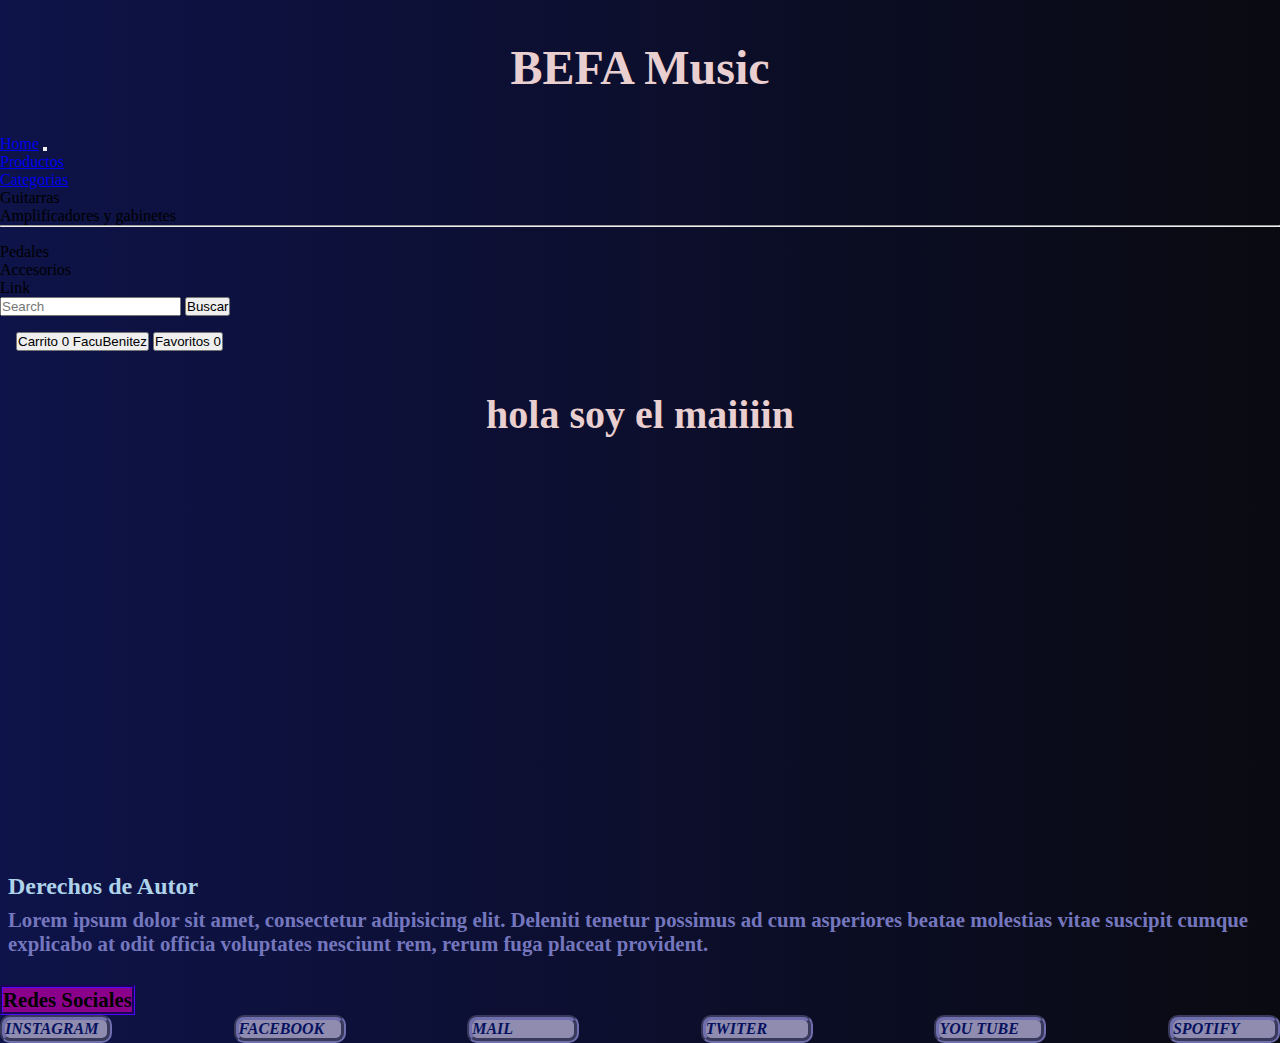
==== pages/caracteristicas.html @ c5dcd971 "segunda entrega proyecto final" ====
<!DOCTYPE html>
<html lang="en">
<head>
    <meta charset="UTF-8">
    <meta http-equiv="X-UA-Compatible" content="IE=edge">
    <meta name="viewport" content="width=device-width, initial-scale=1.0">
    <title>ProductosData</title>
         <!--link de boostrap-->
<link href="https://cdn.jsdelivr.net/npm/bootstrap@5.2.0/dist/css/bootstrap.min.css" rel="stylesheet" integrity="sha384-gH2yIJqKdNHPEq0n4Mqa/HGKIhSkIHeL5AyhkYV8i59U5AR6csBvApHHNl/vI1Bx" crossorigin="anonymous">
<!--LINK DE CSS-->
<link rel="stylesheet" href="../CSS/main.css">
     
</head>
<body class="colorMenuC">
    <header>
    <h1>
        BEFA Music
    </h1>
    <nav   class="navbar navbar-expand-lg bg-light">
        <div  class="container-fluid" >
          <a class="navbar-brand" href="../index.html">Home</a>
          <button class="navbar-toggler" type="button" data-bs-toggle="collapse" data-bs-target="#navbarScroll" aria-controls="navbarScroll" aria-expanded="false" aria-label="Toggle navigation">
            <span class="navbar-toggler-icon"></span>
          </button>
          <div class="collapse navbar-collapse" id="navbarScroll">
            <ul class="navbar-nav me-auto my-2 my-lg-0 navbar-nav-scroll" style="--bs-scroll-height: 100px;">
              <li class="nav-item">
                <a class="nav-link active" aria-current="page" href="pages/productos.html">Productos</a>
              </li>
              <li class="nav-item dropdown">
                <a class="nav-link dropdown-toggle" href="#" role="button" data-bs-toggle="dropdown" aria-expanded="false">
                  Categorias 
                </a> 
                <ul class="dropdown-menu" id="menuP">
                  <li>
                    <a class="dropdown-item filtrar-categoria" data-categoria="guitarra" > Guitarras </a>
                  </li>
                  <li>
                    <a class="dropdown-item filtrar-categoria" data-categoria="amplificadores"> Amplificadores y gabinetes </a>
                  <li>
                    <hr class="dropdown-divider"></li>
                  <li>
                    <a class="dropdown-item filtrar-categoria" data-categoria="pedales" > Pedales </a>
                  </li>
                  <li>
                    <a class="dropdown-item filtrar-categoria" data-categoria="accesorios" > Accesorios </a>
                  </li>
                </ul>
              </li>
              <li class="nav-item">
                <a class="nav-link disabled">Link</a>
              </li>
            </ul>
            <form class="d-flex" role="search" >
              <input  class="form-control me-2 " type="search " placeholder="Search " aria-label="Search btnInput">
              <button id="btnBuscar" class="btn btn-outline-success" type="submit">Buscar</button>
            </form>
          </div>
        </div>
      </nav>
      <nav class= "colorNav" class="navbar bg-light" >
        <form class="container-fluid justify-content-start">
          <button class="btn btn-outline-success me-2 position-relative " type="button" data-carrito="carrito">Carrito
            <span   id="buttonCarrito" class="position-absolute top-0 start-100 translate-middle badge rounded-pill bg-danger" >
              0
              <span class="visually-hidden">FacuBenitez</span>
            </span>
          </button>
          <button class="btn btn-outline-success me-2 position-relative" type="button">Favoritos
            <span   id="buttonFavoritos" class="position-absolute top-0 start-100 translate-middle badge rounded-pill bg-danger" >
              0
            </span>
          </button>
        </form>
      </nav>
    
</header>
<main>
    <h2 id="tituloProducto" class="titleC">
        hola soy el maiiiin
    </h2>
    <p id="modeloProducto" class="modelC">
        
    </p>
    <p id="precioProducto" class="precioC">

    </p>
    <p id="colorProducto" class="colorC">

    </p>
    <div id="imagenProducto" class="imgC">
        <img src="" alt="" id="imagenProducto">
    </div>
</main>
<footer>
    <h3>
        Derechos de Autor
    </h3>
    <h4>
        Lorem ipsum dolor sit amet, consectetur adipisicing elit. Deleniti tenetur possimus ad cum asperiores beatae molestias vitae suscipit cumque explicabo at odit officia voluptates nesciunt rem, rerum fuga placeat provident.
    </h4>
    <h5>
         Redes Sociales
     </h5>

    <ul>
        <li> <a href="https://instagram.com/halosbanda?utm_medium=copy_link" target="_blank">
            instagram
        </a> 
        </li>
        <li> facebook </li>
        <li> mail </li>
        <li> twiter</li>
        <li> you tube</li>
        <li> spotify</li>

    </ul>


</footer>
<script>
    const caracteristicas = JSON.parse(localStorage.getItem(`verProductos`))
    console.log(caracteristicas);
    document.getElementById("tituloProducto").innerHTML = caracteristicas.nombre;
    document.getElementById("modeloProducto").innerHTML = caracteristicas.modelo;
    document.getElementById("precioProducto").innerHTML = caracteristicas.precio;
    document.getElementById("colorProducto").innerHTML = caracteristicas.color;
    document.getElementById("imagenProducto").innerHTML = caracteristicas.img;
</script>

</body>
</html>
---- CSS/main.css ----
/*reset*/
*{
    padding: 0%;
    margin: 0;
    box-sizing: border-box;
}
header h1{
    color: rgb(233, 207, 207);
    text-align: center;
    font-size: 3rem;
    font-weight: bold;
    font-family: 'Times New Roman', Times, serif;
    padding: 2.5rem;
}
.colorMenu{
        background-image: linear-gradient(to left, #0a0a11 ,#0e1349);
}
.colorNav{
    color: #6f6faf;
    background-color:linear-gradient(to left, #0a0a11 ,#0e1349);
    padding: 1rem;
}
.main{
    background-color: #0a0a11;
}
.carouselFacu{
margin-left: 15rem;
}
.imgUno{
    width: 80%;
    height: 40rem;
    margin-left: 8rem;
    margin-top: 2rem;
}
.imgDos{
    width: 80%;
    height: 50rem;
    margin-left: 8rem;
    margin-top: 2rem;
}
.imgTres{
    width: 80%;
    height: 40rem;
    margin-left: 8rem;
    margin-top: 2rem;
}
footer{
    margin-top: 12rem;
}
footer h3{
    font-size: 1.5rem;
    color: #add2e9;
    margin: 0.5rem;
}
footer h4{
    margin: 0.5rem;
    color:#7477be;
    font-size: 1.3rem;
    font-weight: bold;
}

footer h5{
    display: inline-block;
    background-color: darkmagenta;
    margin-top: 1.3rem;
    border-style: groove;
    border-color: #3606a9;
    font-size: 1.3rem;
}

footer ul li a{
    list-style-type: none;
    font-style: italic;
    font-size: 1rem;
    color: rgb(6, 17, 95);
    text-decoration: none;
    font-weight: bold;
}
footer ul li{
    list-style-type: none;
    font-style: italic;
    font-size: 1rem;
    color:  rgb(6, 17, 95);
    font-weight: bold;}


footer ul{
   display:flex;
   flex-wrap:nowrap;
   justify-content:space-between;

   
}
footer ul li{
   border-style:groove;
   border-color: #6f6faf;
   border-radius: 10px;
   background-color:#8F8CB0;
   border-width:thick;
   text-transform:uppercase;
   width: 7rem;
   }


/*PRODUCTOS*/
.colorMenuP{
    background-image: linear-gradient(to left, #0a0a11 ,#0e1349);
}
 /*caracteristicas*/
 .colorMenuC{
    background-image: linear-gradient(to left, #0a0a11 ,#0e1349);
 }

 .titleC{
    color: rgb(233, 207, 207);
    text-align: center;
    font-size: 2.5rem;
    font-weight: bold;
    font-family: 'Times New Roman', Times, serif;
    padding: 1.5rem;
 }
 .modelC{
    color: rgb(233, 207, 207);
    text-align: center;
    font-size: 2rem;
    font-weight: bold;
    font-family: 'Times New Roman', Times, serif;
    padding: 1.5rem;
 }
 .precioC{
    color: rgb(233, 207, 207);
    text-align: center;
    font-size: 1.5rem;
    font-weight: bold;
    font-family: 'Times New Roman', Times, serif;
    padding: 1.5rem;
 }
 .colorC{
    color: rgb(233, 207, 207);
    text-align: center;
    font-size: 1.5rem;
    font-weight: bold;
    font-family: 'Times New Roman', Times, serif;
    padding: 1.5rem;
 }
 .imgC{
    color: rgb(233, 207, 207);
    text-align: center;
    font-size: 1.5rem;
    font-weight: bold;
    font-family: 'Times New Roman', Times, serif;
    padding: 1.5rem;
 }
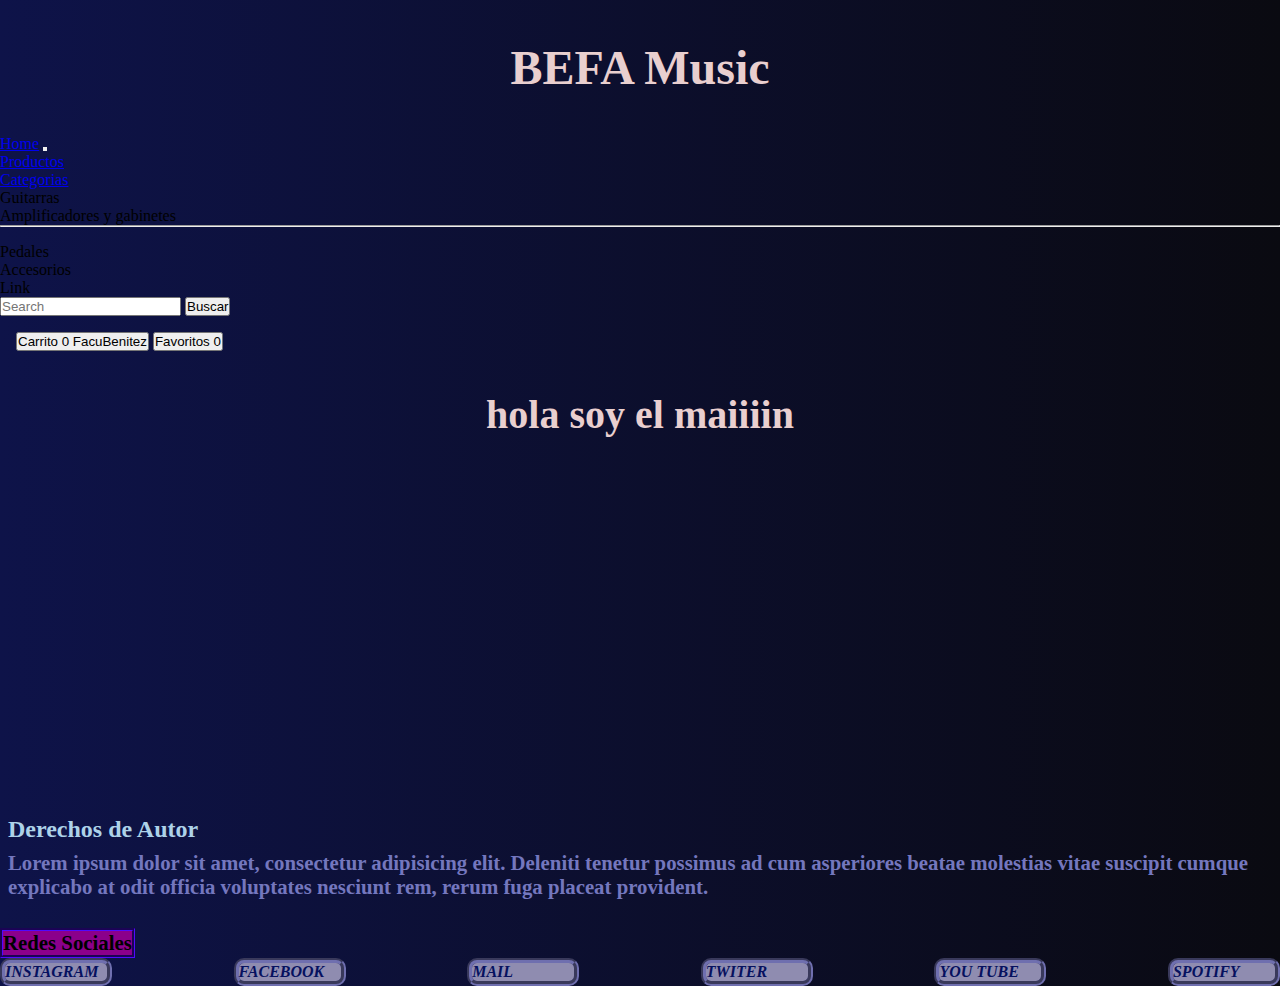
==== commit e709966e: "incluyendo fetch" ====
--- a/pages/caracteristicas.html
+++ b/pages/caracteristicas.html
@@ -5,11 +5,14 @@
     <meta http-equiv="X-UA-Compatible" content="IE=edge">
     <meta name="viewport" content="width=device-width, initial-scale=1.0">
     <title>ProductosData</title>
-         <!--link de boostrap-->
-<link href="https://cdn.jsdelivr.net/npm/bootstrap@5.2.0/dist/css/bootstrap.min.css" rel="stylesheet" integrity="sha384-gH2yIJqKdNHPEq0n4Mqa/HGKIhSkIHeL5AyhkYV8i59U5AR6csBvApHHNl/vI1Bx" crossorigin="anonymous">
 <!--LINK DE CSS-->
 <link rel="stylesheet" href="../CSS/main.css">
-     
+<!--link de boostrap-->
+<link href="https://cdn.jsdelivr.net/npm/bootstrap@5.2.0/dist/css/bootstrap.min.css" rel="stylesheet" integrity="sha384-gH2yIJqKdNHPEq0n4Mqa/HGKIhSkIHeL5AyhkYV8i59U5AR6csBvApHHNl/vI1Bx" crossorigin="anonymous">
+<!--boostrap js-->
+<script src="https://cdn.jsdelivr.net/npm/bootstrap@5.2.0/dist/js/bootstrap.bundle.min.js" integrity="sha384-A3rJD856KowSb7dwlZdYEkO39Gagi7vIsF0jrRAoQmDKKtQBHUuLZ9AsSv4jD4Xa" crossorigin="anonymous" defer></script>
+    <!--script de js-->
+    <script src="main.js" defer></script>
 </head>
 <body class="colorMenuC">
     <header>
@@ -88,8 +91,8 @@
     <p id="colorProducto" class="colorC">
 
     </p>
-    <div id="imagenProducto" class="imgC">
-        <img src="" alt="" id="imagenProducto">
+    <div>
+      <img src="" id="imagenProducto"   alt="">
     </div>
 </main>
 <footer>
@@ -118,15 +121,17 @@
 
 
 </footer>
+
+
 <script>
-    const caracteristicas = JSON.parse(localStorage.getItem(`verProductos`))
+    const caracteristicas = JSON.parse(localStorage.getItem("verProductos"))
     console.log(caracteristicas);
     document.getElementById("tituloProducto").innerHTML = caracteristicas.nombre;
     document.getElementById("modeloProducto").innerHTML = caracteristicas.modelo;
     document.getElementById("precioProducto").innerHTML = caracteristicas.precio;
     document.getElementById("colorProducto").innerHTML = caracteristicas.color;
-    document.getElementById("imagenProducto").innerHTML = caracteristicas.img;
-</script>
+    document.getElementById("imagenProducto").innerHTML = caracteristicas.img;</script>
+
 
 </body>
 </html>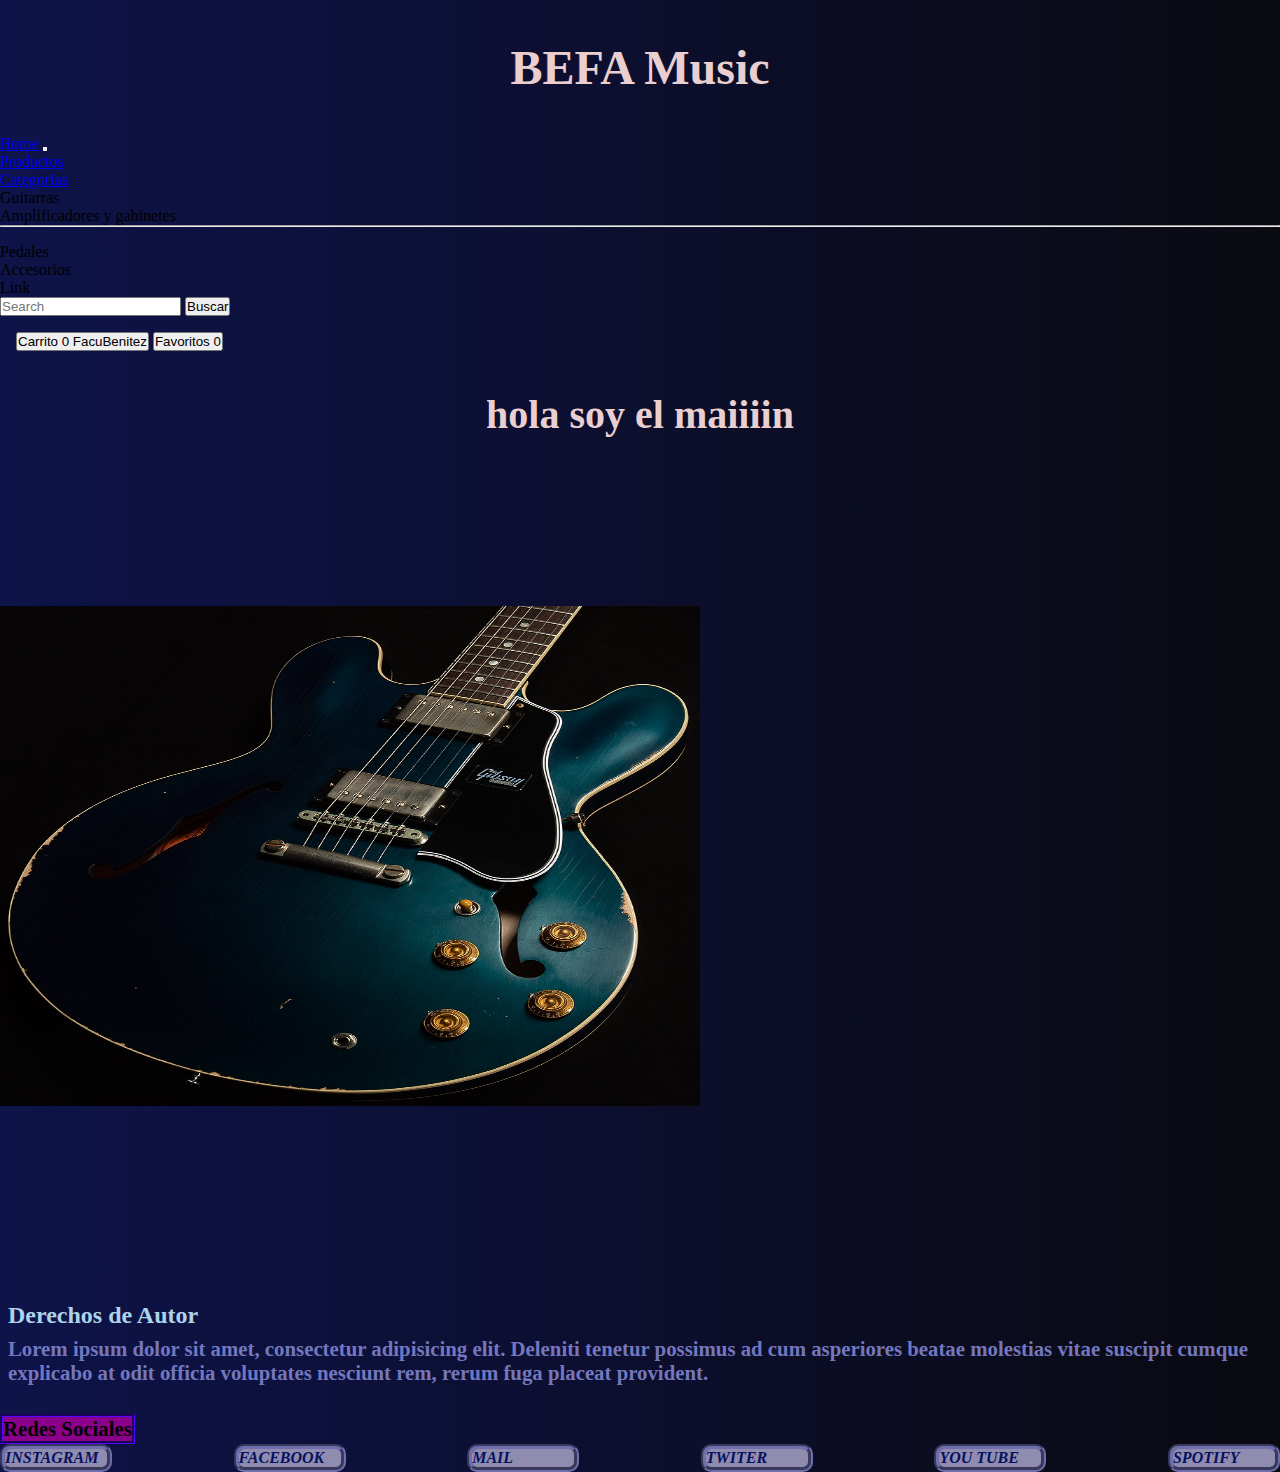
==== commit 2749a009: "proyecto final" ====
--- a/pages/caracteristicas.html
+++ b/pages/caracteristicas.html
@@ -92,7 +92,7 @@
 
     </p>
     <div>
-      <img src="" id="imagenProducto"   alt="">
+      <img id="imagenProducto" width="700" height="500"  src="../img/descarga.png" alt="">
     </div>
 </main>
 <footer>
--- a/CSS/main.css
+++ b/CSS/main.css
@@ -150,4 +150,17 @@
     font-weight: bold;
     font-family: 'Times New Roman', Times, serif;
     padding: 1.5rem;
- }+ }
+ .imgB{
+    height: 3rem;
+    width: 3rem;
+ }
+.footerjson{
+    color: #8b01adb3;
+    font-size: 2rem;
+    border-style:groove;
+    border:#8F8CB0;
+    text-align: center;
+    font-weight: bold;
+
+}